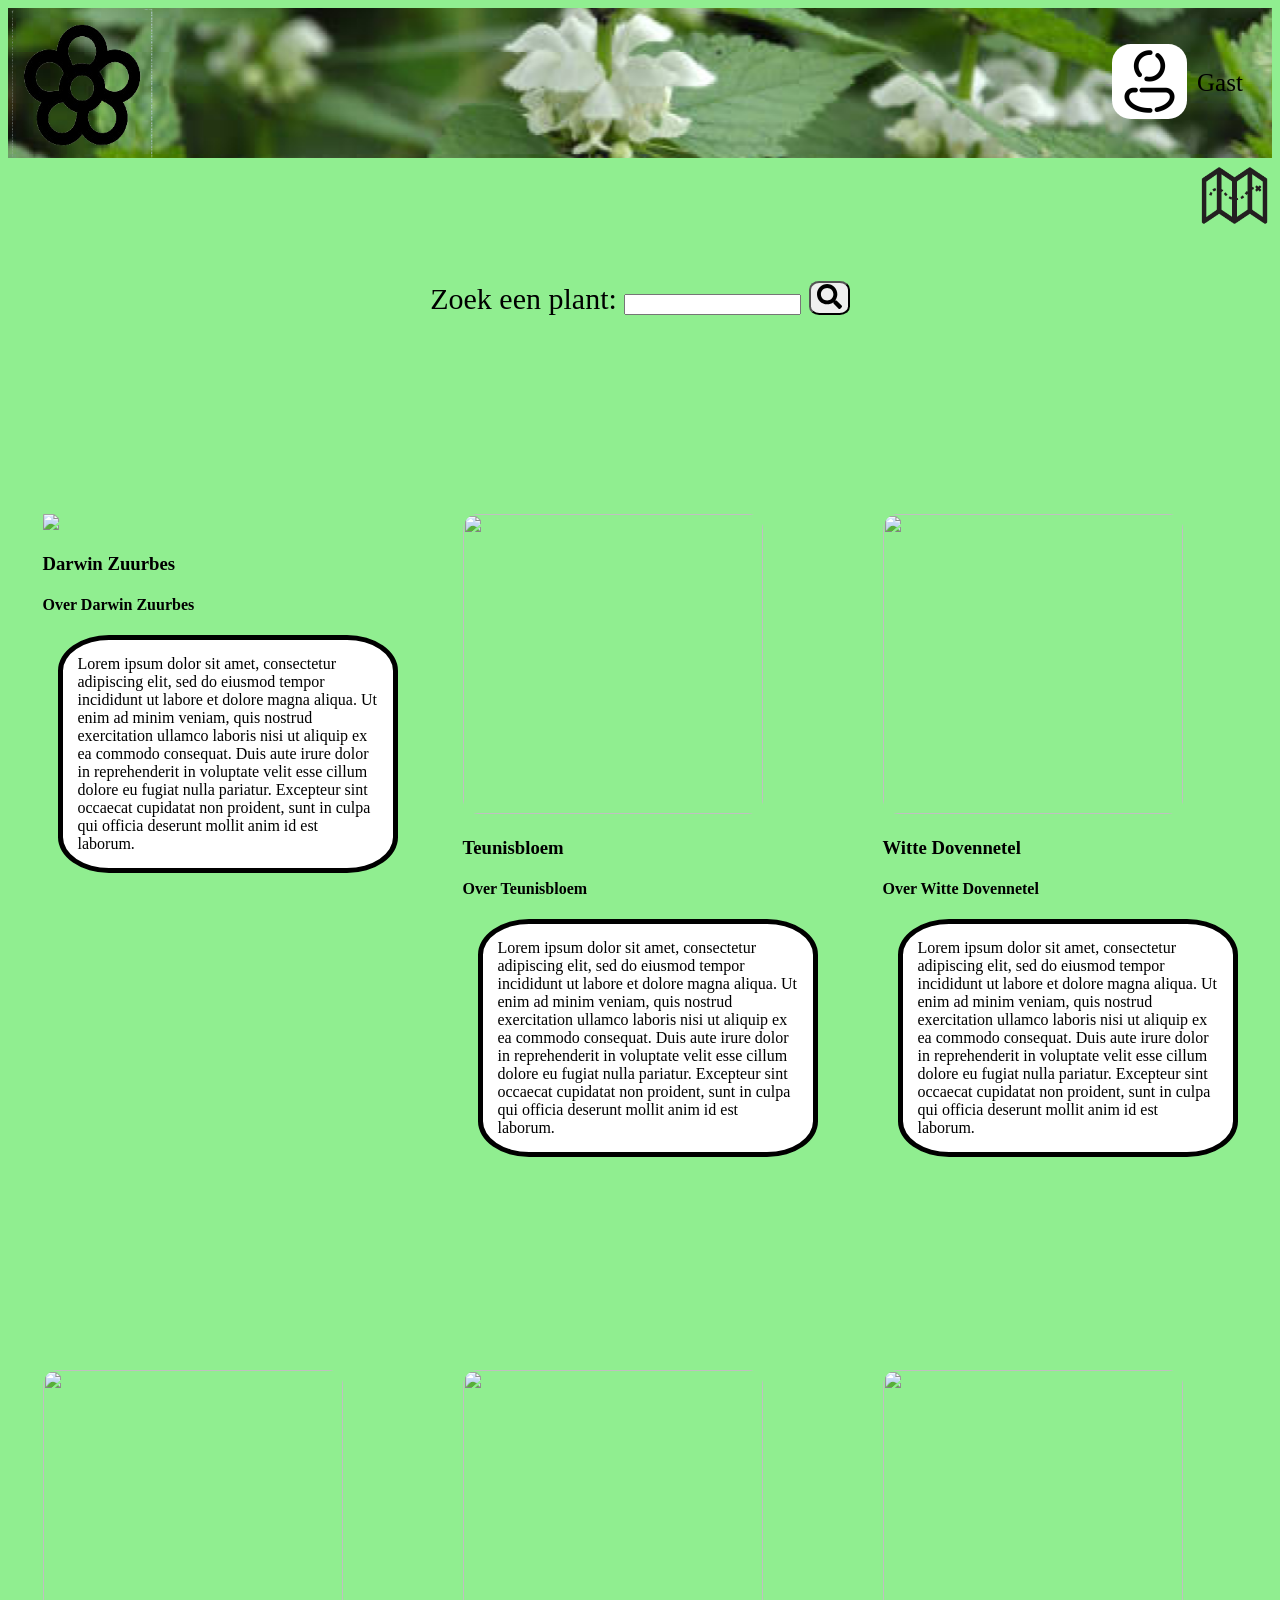
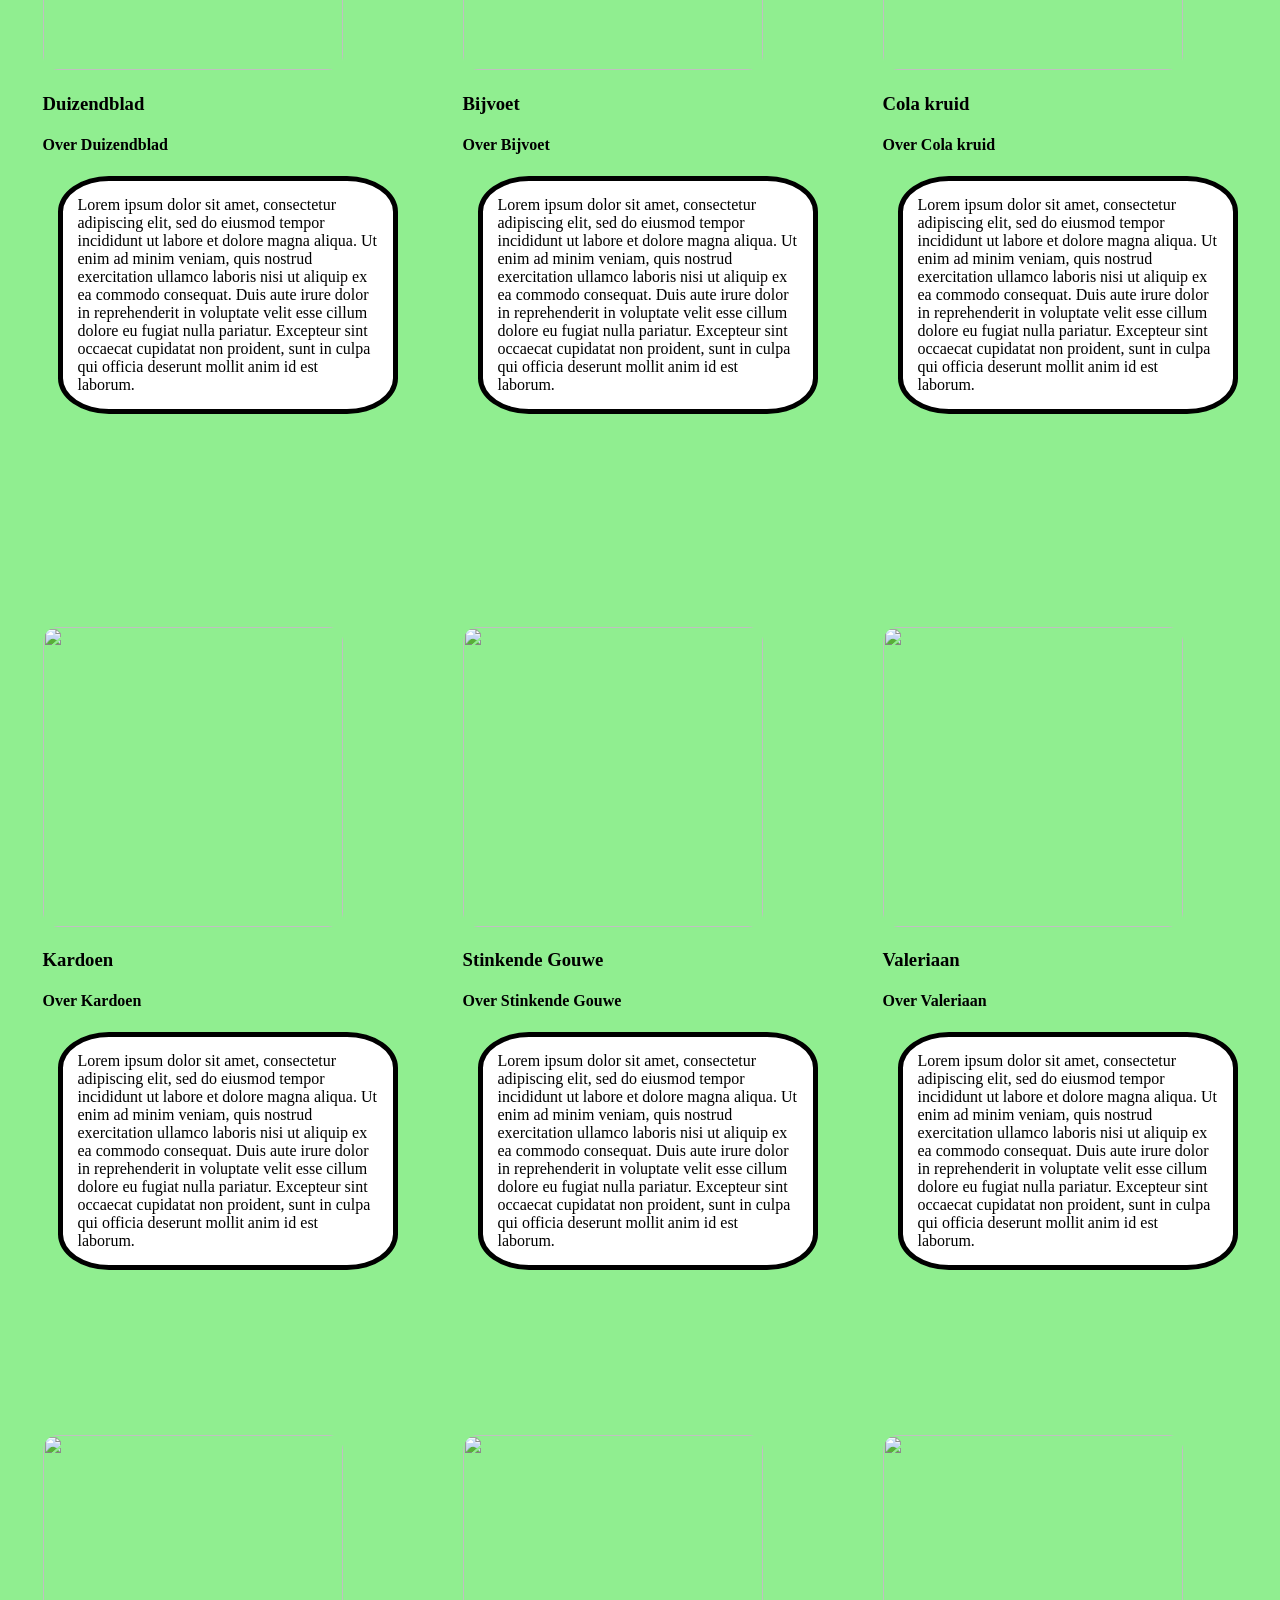
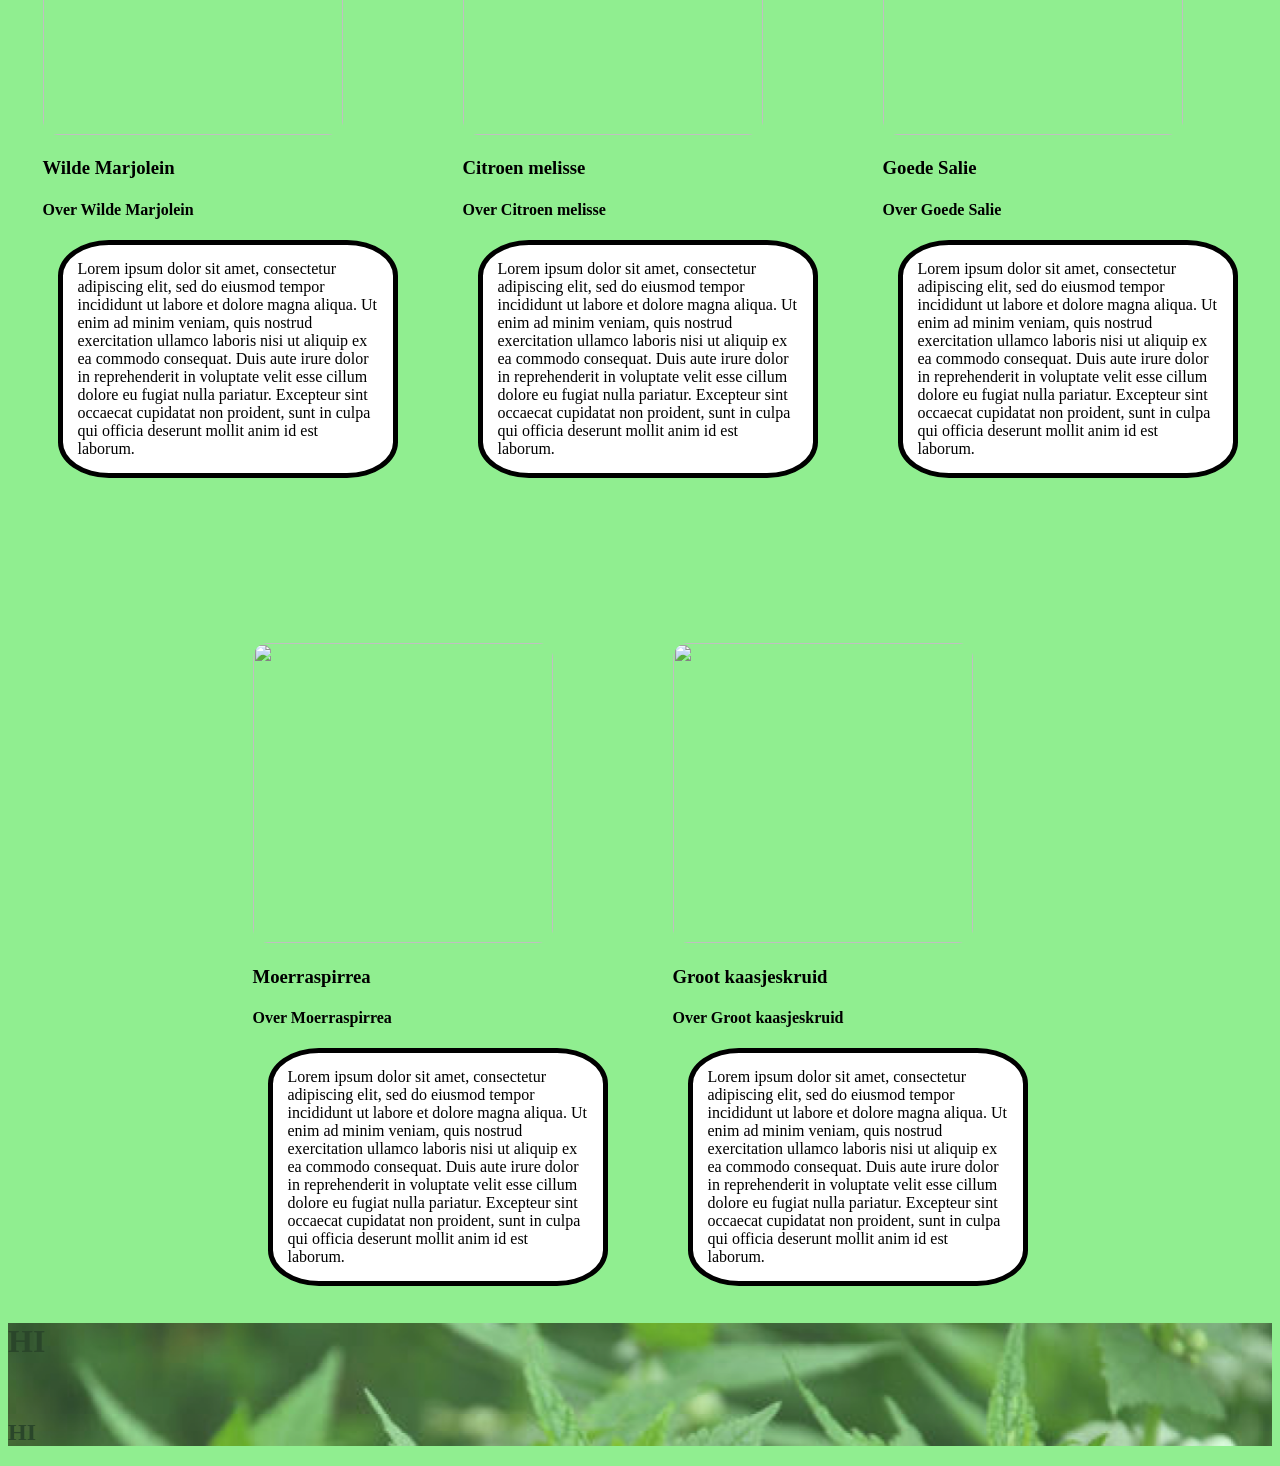
==== index.HTML @ 6255b04d "commit" ====
<!DOCTYPE html>
<html lang="en">
<head>
    <meta charset="UTF-8">
    <meta name="viewport" content="width=device-width, initial-scale=1.0">
    <title>Map Bloemendael</title>
    <link rel="stylesheet" href="styles.css">
</head>
<body>
    <header>
    <img class="Logo" src="Images/Logo-removebg-preview.PNG">
    <div class="gast">
    <a href="Gast.HTML">
      <img src="Images/gast.JPEG" alt="Kaart">
    </a>
    <p class="Gast">Gast</p>
    </div>
  </header>
  
  <main>
    <div class="Kaart">
    <a href="hallo.html">
      <img src="Images/map.WEBP" alt="Kaart">
    </a>
  </div>

    <div class="zoek">
    <label for="site-search">Zoek een plant:</label>
    <input type="search" id="site-search" name="q" />
    <button class="Search"><svg viewBox="0 0 512 512" width="25" title="search">
  <path d="M505 442.7L405.3 343c-4.5-4.5-10.6-7-17-7H372c27.6-35.3 44-79.7 44-128C416 93.1 322.9 0 208 0S0 93.1 0 208s93.1 208 208 208c48.3 0 92.7-16.4 128-44v16.3c0 6.4 2.5 12.5 7 17l99.7 99.7c9.4 9.4 24.6 9.4 33.9 0l28.3-28.3c9.4-9.4 9.4-24.6.1-34zM208 336c-70.7 0-128-57.2-128-128 0-70.7 57.2-128 128-128 70.7 0 128 57.2 128 128 0 70.7-57.2 128-128 128z" />
</svg></button>
    </div>



    <div class="col-container">
        <div class="col1">
            <img src="https://nl-nl.bakker.com/cdn/shop/files/HVL_113915_2_BK_1785502296508.jpg?v=1785502366&width=300">
            <h3>Darwin Zuurbes</h3>
            <h4>Over Darwin Zuurbes</h4>
            <p class="BIO">Lorem ipsum dolor sit amet, consectetur adipiscing elit, sed do eiusmod tempor incididunt ut labore et dolore magna aliqua. Ut enim ad minim veniam, quis nostrud exercitation ullamco laboris nisi ut aliquip ex ea commodo consequat. Duis aute irure dolor in reprehenderit in voluptate velit esse cillum dolore eu fugiat nulla pariatur. Excepteur sint occaecat cupidatat non proident, sunt in culpa qui officia deserunt mollit anim id est laborum.</p>
            </div>
       <div class="col1">
            <img class="tb" src="https://upload.wikimedia.org/wikipedia/commons/b/b8/Grote_Teunisbloem_closeup.jpg?utm_source=nl.wikipedia.org&utm_campaign=index&utm_content=original">
            <h3>Teunisbloem</h3>
            <h4>Over Teunisbloem</h4>
            <p class="BIO">Lorem ipsum dolor sit amet, consectetur adipiscing elit, sed do eiusmod tempor incididunt ut labore et dolore magna aliqua. Ut enim ad minim veniam, quis nostrud exercitation ullamco laboris nisi ut aliquip ex ea commodo consequat. Duis aute irure dolor in reprehenderit in voluptate velit esse cillum dolore eu fugiat nulla pariatur. Excepteur sint occaecat cupidatat non proident, sunt in culpa qui officia deserunt mollit anim id est laborum.</p>
       </div>
      <div class="col1">
            <img class="wd" src="https://upload.wikimedia.org/wikipedia/commons/5/56/Witte_dovenetel_closeup.jpg?utm_source=nl.wikipedia.org&utm_campaign=index&utm_content=original">
            <h3>Witte Dovennetel</h3>
            <h4>Over Witte Dovennetel</h4>
            <p class="BIO">Lorem ipsum dolor sit amet, consectetur adipiscing elit, sed do eiusmod tempor incididunt ut labore et dolore magna aliqua. Ut enim ad minim veniam, quis nostrud exercitation ullamco laboris nisi ut aliquip ex ea commodo consequat. Duis aute irure dolor in reprehenderit in voluptate velit esse cillum dolore eu fugiat nulla pariatur. Excepteur sint occaecat cupidatat non proident, sunt in culpa qui officia deserunt mollit anim id est laborum.</p>
            </div>
      </div>

      <!--here you add all the images of the flowers like the first container above-->

        <div class="col-container">
            <div class="col1">
            <img class="tb" src="">
            <h3>Duizendblad</h3>
            <h4>Over Duizendblad</h4>
           <p class="BIO">Lorem ipsum dolor sit amet, consectetur adipiscing elit, sed do eiusmod tempor incididunt ut labore et dolore magna aliqua. Ut enim ad minim veniam, quis nostrud exercitation ullamco laboris nisi ut aliquip ex ea commodo consequat. Duis aute irure dolor in reprehenderit in voluptate velit esse cillum dolore eu fugiat nulla pariatur. Excepteur sint occaecat cupidatat non proident, sunt in culpa qui officia deserunt mollit anim id est laborum.</p>
            </div>
            
            <div class="col1">
            <img class="wd" src="">
            <h3>Bijvoet</h3>
            <h4>Over Bijvoet</h4>
            <p class="BIO">Lorem ipsum dolor sit amet, consectetur adipiscing elit, sed do eiusmod tempor incididunt ut labore et dolore magna aliqua. Ut enim ad minim veniam, quis nostrud exercitation ullamco laboris nisi ut aliquip ex ea commodo consequat. Duis aute irure dolor in reprehenderit in voluptate velit esse cillum dolore eu fugiat nulla pariatur. Excepteur sint occaecat cupidatat non proident, sunt in culpa qui officia deserunt mollit anim id est laborum.</p>
            </div>

            <div class="col1">
            <img class="wd" src="">
            <h3>Cola kruid</h3>
            <h4>Over Cola kruid</h4>
           <p class="BIO">Lorem ipsum dolor sit amet, consectetur adipiscing elit, sed do eiusmod tempor incididunt ut labore et dolore magna aliqua. Ut enim ad minim veniam, quis nostrud exercitation ullamco laboris nisi ut aliquip ex ea commodo consequat. Duis aute irure dolor in reprehenderit in voluptate velit esse cillum dolore eu fugiat nulla pariatur. Excepteur sint occaecat cupidatat non proident, sunt in culpa qui officia deserunt mollit anim id est laborum.</p>
          </div>
        </div>

        <div class="col-container">
            <div class="col1">
            <img class="wd" src="">
            <h3>Kardoen</h3>
            <h4>Over Kardoen</h4>
            <p class="BIO">Lorem ipsum dolor sit amet, consectetur adipiscing elit, sed do eiusmod tempor incididunt ut labore et dolore magna aliqua. Ut enim ad minim veniam, quis nostrud exercitation ullamco laboris nisi ut aliquip ex ea commodo consequat. Duis aute irure dolor in reprehenderit in voluptate velit esse cillum dolore eu fugiat nulla pariatur. Excepteur sint occaecat cupidatat non proident, sunt in culpa qui officia deserunt mollit anim id est laborum.</p>
            </div>

            <div class="col1">
            <img class="wd" src="">
            <h3>Stinkende Gouwe</h3>
            <h4>Over Stinkende Gouwe</h4>
            <p class="BIO">Lorem ipsum dolor sit amet, consectetur adipiscing elit, sed do eiusmod tempor incididunt ut labore et dolore magna aliqua. Ut enim ad minim veniam, quis nostrud exercitation ullamco laboris nisi ut aliquip ex ea commodo consequat. Duis aute irure dolor in reprehenderit in voluptate velit esse cillum dolore eu fugiat nulla pariatur. Excepteur sint occaecat cupidatat non proident, sunt in culpa qui officia deserunt mollit anim id est laborum.</p>
            </div>

            <div class="col1">
            <img class="wd" src="">
            <h3>Valeriaan</h3>
            <h4>Over Valeriaan</h4>
            <p class="BIO">Lorem ipsum dolor sit amet, consectetur adipiscing elit, sed do eiusmod tempor incididunt ut labore et dolore magna aliqua. Ut enim ad minim veniam, quis nostrud exercitation ullamco laboris nisi ut aliquip ex ea commodo consequat. Duis aute irure dolor in reprehenderit in voluptate velit esse cillum dolore eu fugiat nulla pariatur. Excepteur sint occaecat cupidatat non proident, sunt in culpa qui officia deserunt mollit anim id est laborum.</p>
            </div>
          </div>
        </main>


        <div class="col-container">
            <div class="col1">
            <img class="wd" src="">
            <h3>Wilde Marjolein</h3>
            <h4>Over Wilde Marjolein</h4>
            <p class="BIO">Lorem ipsum dolor sit amet, consectetur adipiscing elit, sed do eiusmod tempor incididunt ut labore et dolore magna aliqua. Ut enim ad minim veniam, quis nostrud exercitation ullamco laboris nisi ut aliquip ex ea commodo consequat. Duis aute irure dolor in reprehenderit in voluptate velit esse cillum dolore eu fugiat nulla pariatur. Excepteur sint occaecat cupidatat non proident, sunt in culpa qui officia deserunt mollit anim id est laborum.</p>
            </div>
          
            <div class="col1">
            <img class="wd" src="">
            <h3>Citroen melisse</h3>
            <h4>Over Citroen melisse </h4>
            <p class="BIO">Lorem ipsum dolor sit amet, consectetur adipiscing elit, sed do eiusmod tempor incididunt ut labore et dolore magna aliqua. Ut enim ad minim veniam, quis nostrud exercitation ullamco laboris nisi ut aliquip ex ea commodo consequat. Duis aute irure dolor in reprehenderit in voluptate velit esse cillum dolore eu fugiat nulla pariatur. Excepteur sint occaecat cupidatat non proident, sunt in culpa qui officia deserunt mollit anim id est laborum.</p>
            </div>
          

            <div class="col1">
            <img class="wd" src="">
            <h3>Goede Salie</h3>
            <h4>Over Goede Salie</h4>
            <p class="BIO">Lorem ipsum dolor sit amet, consectetur adipiscing elit, sed do eiusmod tempor incididunt ut labore et dolore magna aliqua. Ut enim ad minim veniam, quis nostrud exercitation ullamco laboris nisi ut aliquip ex ea commodo consequat. Duis aute irure dolor in reprehenderit in voluptate velit esse cillum dolore eu fugiat nulla pariatur. Excepteur sint occaecat cupidatat non proident, sunt in culpa qui officia deserunt mollit anim id est laborum.</p>
            </div>
          </div>


        <div class="col-container">
            <div class="col1">
            <img class="wd" src="">
            <h3>Moerraspirrea</h3>
            <h4>Over Moerraspirrea</h4>
            <p class="BIO">Lorem ipsum dolor sit amet, consectetur adipiscing elit, sed do eiusmod tempor incididunt ut labore et dolore magna aliqua. Ut enim ad minim veniam, quis nostrud exercitation ullamco laboris nisi ut aliquip ex ea commodo consequat. Duis aute irure dolor in reprehenderit in voluptate velit esse cillum dolore eu fugiat nulla pariatur. Excepteur sint occaecat cupidatat non proident, sunt in culpa qui officia deserunt mollit anim id est laborum.</p>
            </div>

            <div class="col1">
            <img class="wd" src="">
            <h3>Groot kaasjeskruid</h3>
            <h4>Over Groot kaasjeskruid</h4>
            <p class="BIO">Lorem ipsum dolor sit amet, consectetur adipiscing elit, sed do eiusmod tempor incididunt ut labore et dolore magna aliqua. Ut enim ad minim veniam, quis nostrud exercitation ullamco laboris nisi ut aliquip ex ea commodo consequat. Duis aute irure dolor in reprehenderit in voluptate velit esse cillum dolore eu fugiat nulla pariatur. Excepteur sint occaecat cupidatat non proident, sunt in culpa qui officia deserunt mollit anim id est laborum.</p>
            </div>
         </div>

  </main>
  
  <footer>
    <h1>HI</h1>
    <br>
    <h2>HI</h2>
  </footer>
  
</body>
</html>
---- styles.css ----
body{
  Background: lightgreen;
}

header{
  display: flex;
  align-items: center;
  justify-content: space-between;
  background-image: url(Images/Header.PNG);
  background-position: center;
  background-size: cover;
  margin: 0;
  padding: 0;
}


.Logo{
  width: 150px;
  height: 150px;
}
.account{
  width: 25px;
  float: right;
  margin-top: 25px;
  border-radius: 15%;
}
.Account{
  float: right;
  width: 25px;
}

.gast img{
  width: 75px;
  height: 75px;
  border-radius: 25%;
}
.gast{
  display: flex;
  align-items: center;
  gap: 10px;
  margin-left: auto;
}

.Gast{
  width: 75px;
  font-size: 25px;
}
.zoek{
  Font-size: 30px;
  text-align: center;
  border-radius: 15%;
}

.Search{
  border-radius: 25%;
}

.tb, .wd{
  width: 300px;
  height:300px;
}

.Kaart img{
  width: 75px;
  height: 75px;
  float: right;
}


.col-container{
  display: flex;
  gap: 35px;
  justify-content: center;
}

.col1{
  margin-top: 150px;
  justify-content: center;
  padding-left: 15px;
  border-radius: 5%;
}

img{
  border-radius: 5%;
}

.BIO{
  padding: 15px;
  border: 5px solid;
  margin: 15px;
  width: 300px;
  border-radius: 15%;
  background: white;
}


.logo{
  width: 200px;
  
}


.Map{
  width: 1000px;
  display: flex;
  margin-top: 150px;
  border-radius: 5%;
  margin: 0 auto;
}

.MapBIO{
  display: flex;
  width: 20em;
  font-size: 50px;
  text-align: center;
  margin: 0 auto;
}

main{
  display: flex;
  flex-direction: column;
  gap: 3em;
}

footer{
  background-image: url(Images/Header.PNG);
  background-size: cover;
  opacity: 0.7;


}

@media (max-width: 600px) {
.Map{
  width: 100%;
}

}

@media (max-width: 768px) {

    .col-container {
        flex-direction: column;
        display: flex;
        justify-content: center;
        align-items: center;
    }

    .col1 {
        width: 100%;
    }

}
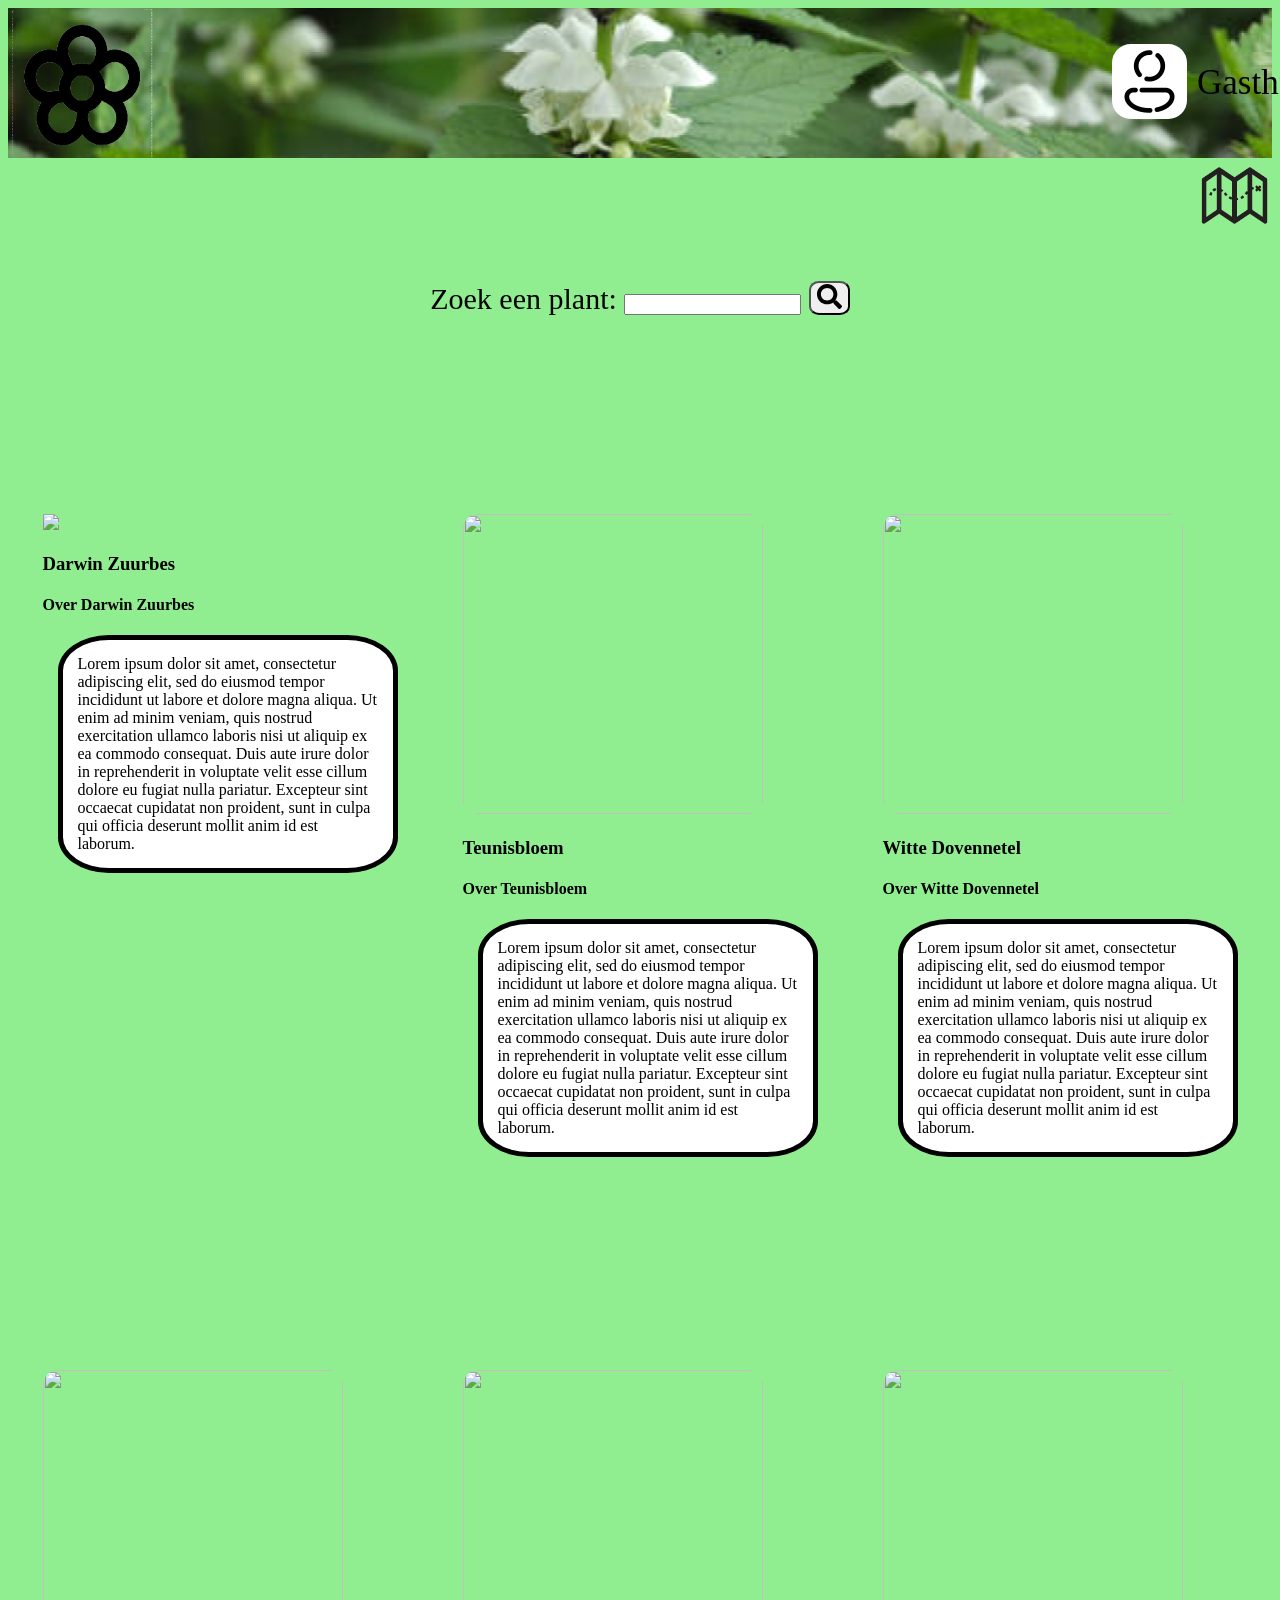
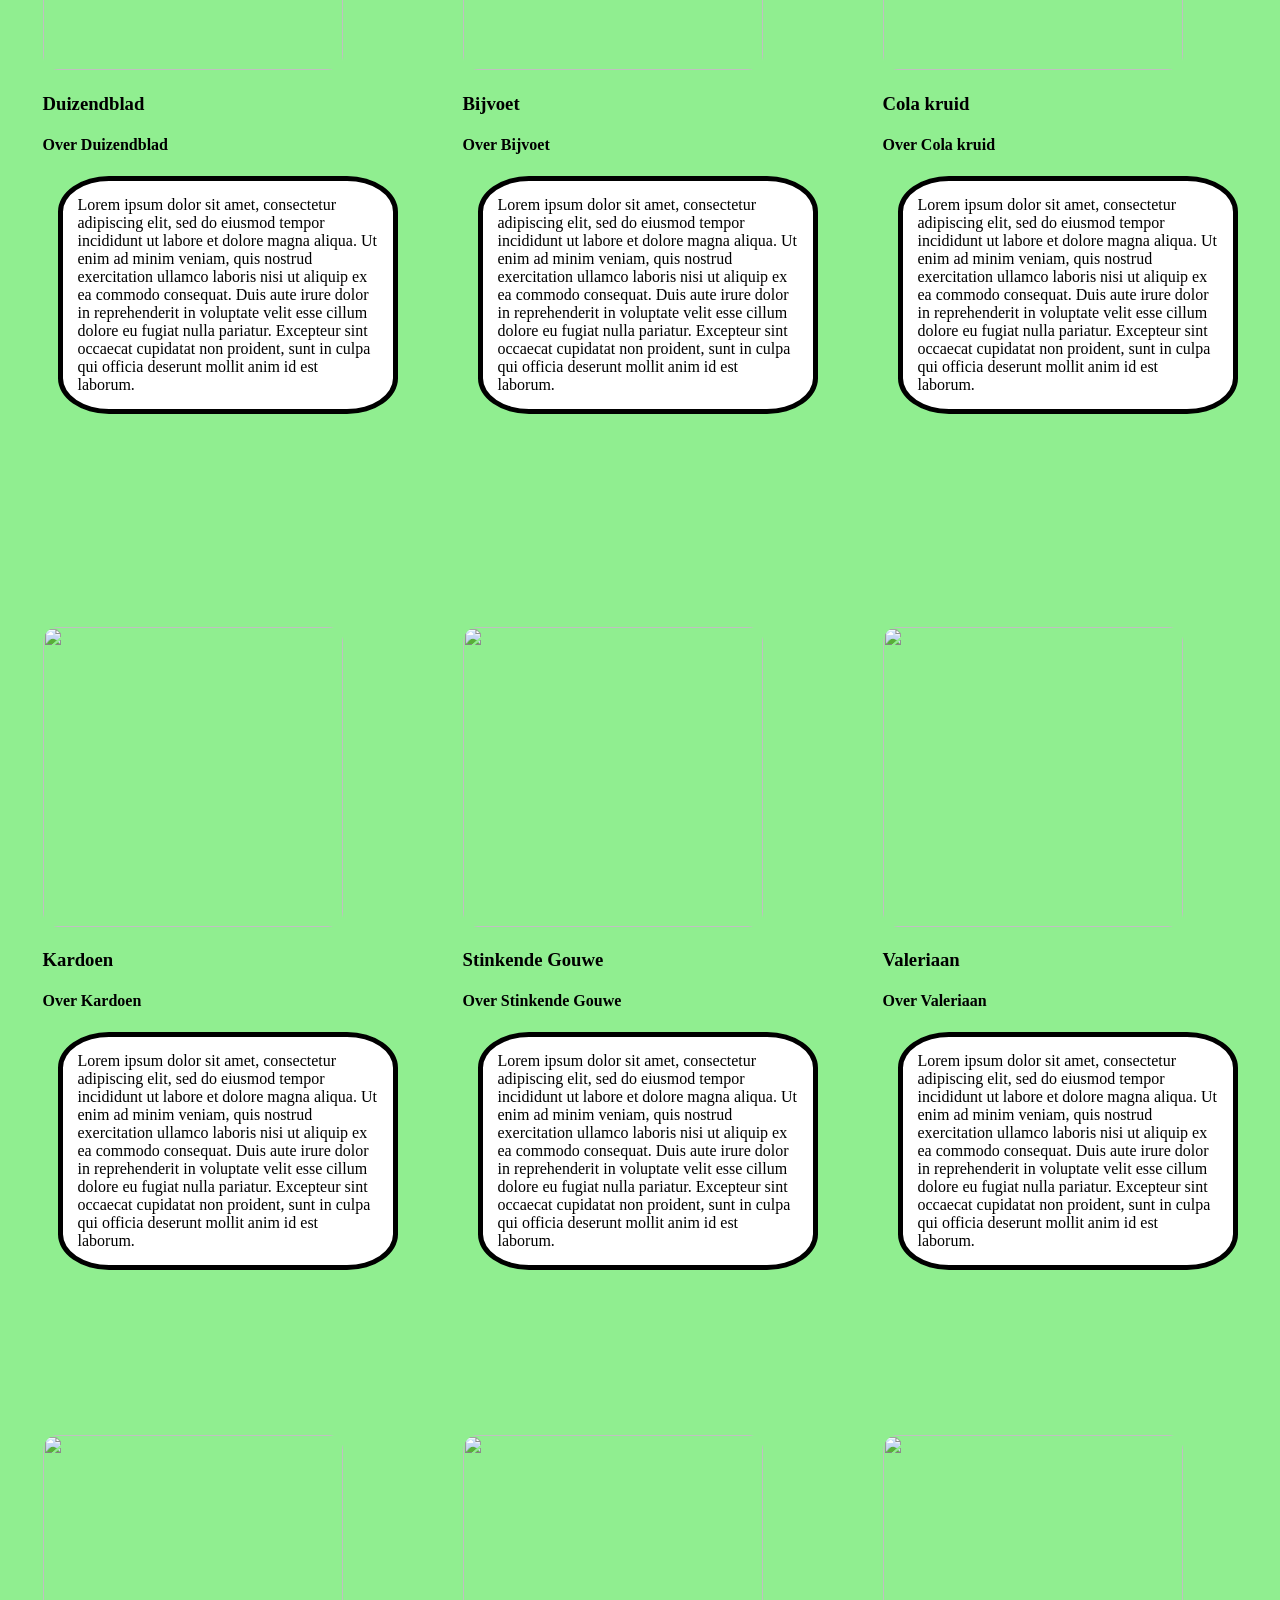
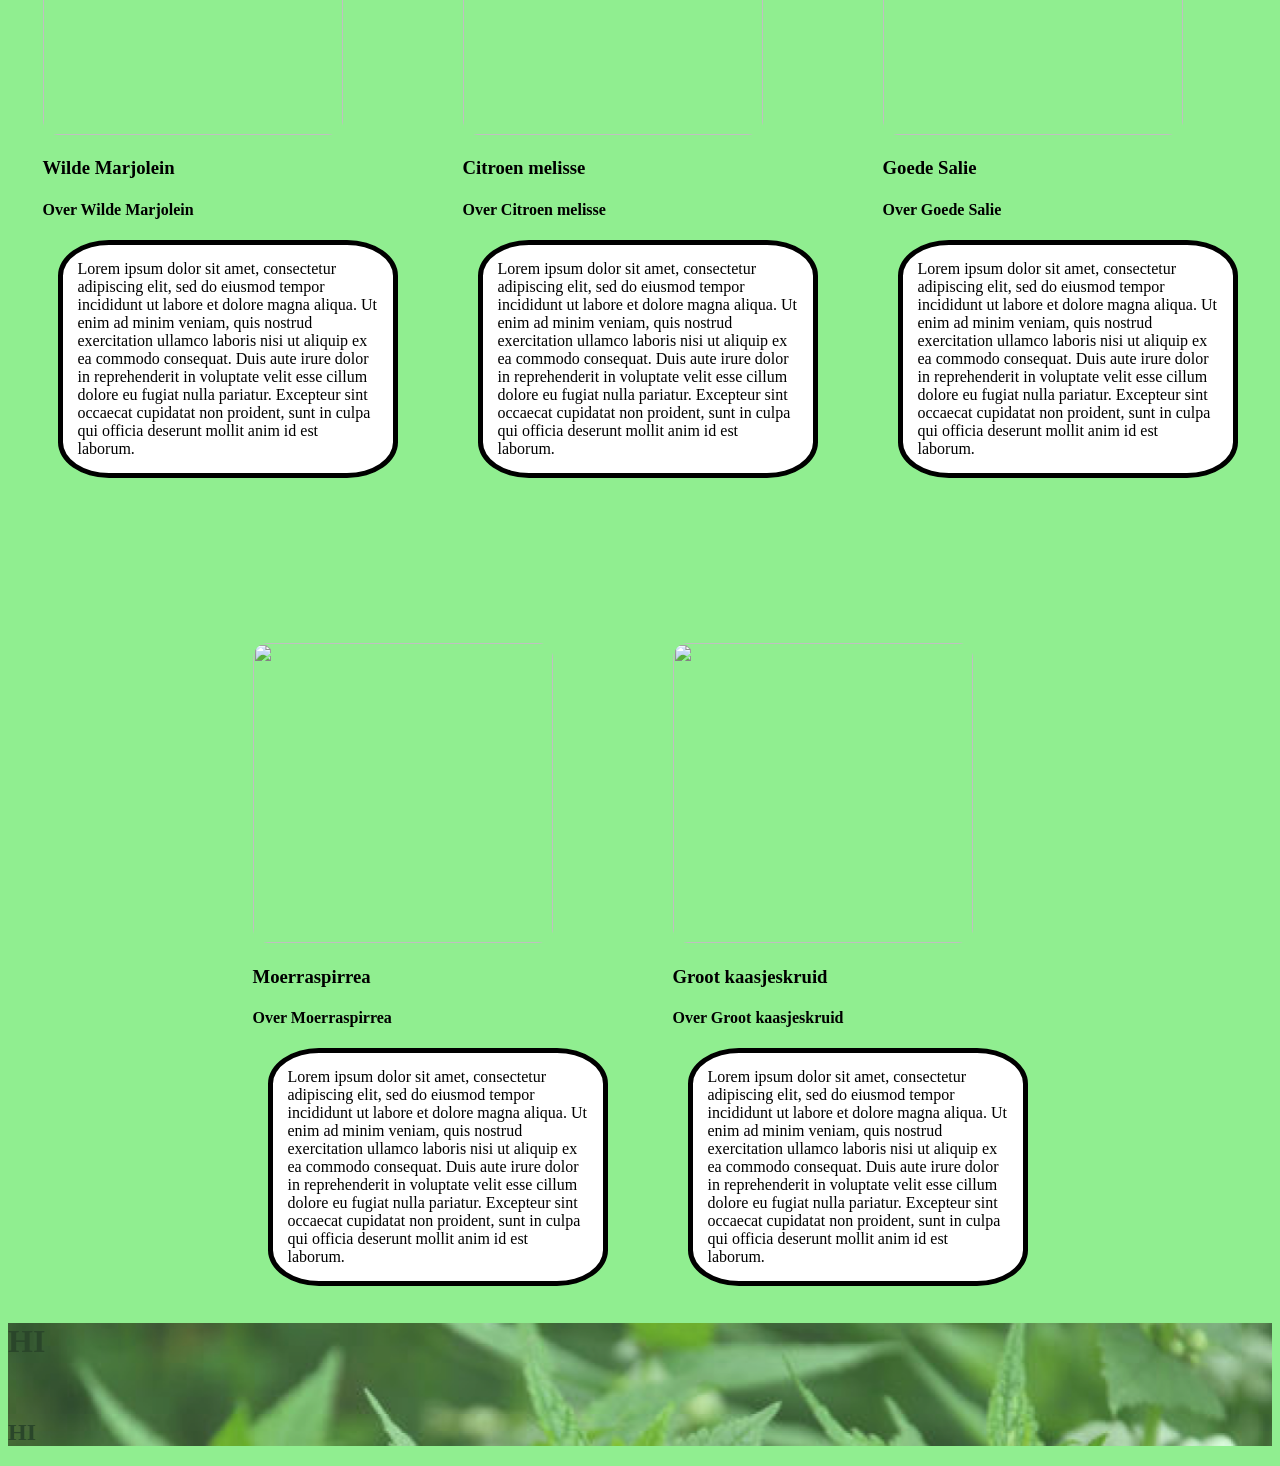
==== commit 7bc2e37a: "commit" ====
--- a/index.HTML
+++ b/index.HTML
@@ -13,7 +13,7 @@
     <a href="Gast.HTML">
       <img src="Images/gast.JPEG" alt="Kaart">
     </a>
-    <p class="Gast">Gast</p>
+    <p class="Gast">Gasthfggfg</p>
     </div>
   </header>
   
--- a/styles.css
+++ b/styles.css
@@ -43,7 +43,7 @@
 
 .Gast{
   width: 75px;
-  font-size: 25px;
+  font-size: 35px;
 }
 .zoek{
   Font-size: 30px;
@@ -111,9 +111,12 @@
 .MapBIO{
   display: flex;
   width: 20em;
-  font-size: 50px;
+  font-size: 25px;
   text-align: center;
   margin: 0 auto;
+  margin-bottom: 150px;
+  border: 5px solid;
+  border-radius: 15%;
 }
 
 main{
@@ -126,8 +129,6 @@
   background-image: url(Images/Header.PNG);
   background-size: cover;
   opacity: 0.7;
-
-
 }
 
 @media (max-width: 600px) {
